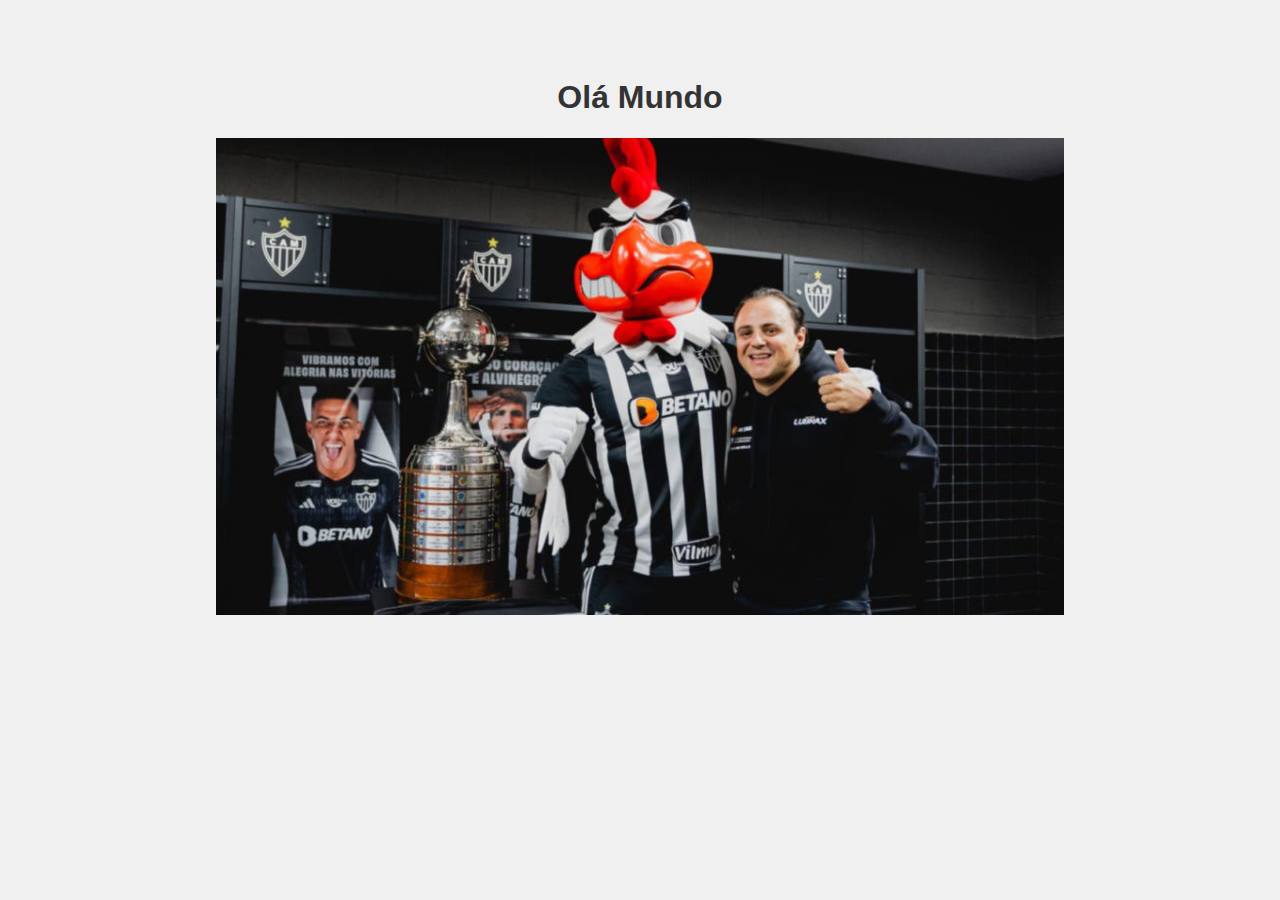
==== projeto/index.html @ b460cc7b "aa" ====
<!DOCTYPE html>
<html lang="en">
<head>
    <meta charset="UTF-8" />
    <meta name="viewport" content="width=device-width, initial-scale=1.0" />
    <title>Documento</title>
    <link rel="stylesheet" href="css/teste_padrao.css" />
    <script src="js/teste_java_script.js" type="module" defer></script>
    <script type="module">
        import { mensagem, posts } from "js/teste_java_script.js";

        console.log(mensagem);

        (async () => {
            const data = await posts();
            console.log(data);
        })();
    </script>
</head>
<body>
    <h1>Olá Mundo</h1>
    <img src="imagem/francisco.jpg">
</body>
</html>
---- projeto/css/teste_padrao.css ----
body {
    font-family: Arial, sans-serif;
    background-color: #f0f0f0;
    color: #333;
    text-align: center;
    padding: 50px;
}

h1 {
    color: #333;
}
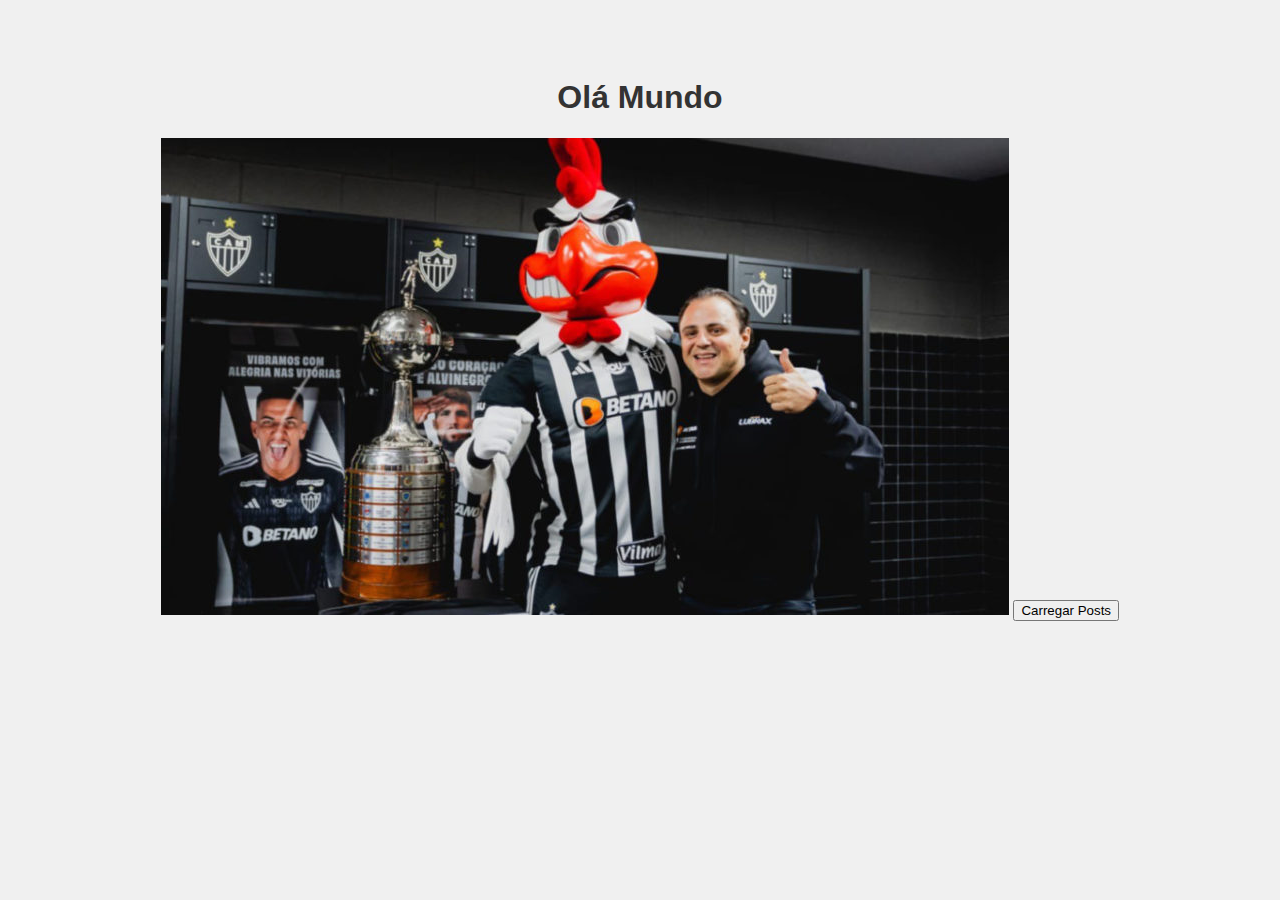
==== commit 247e07fa: "ajustes" ====
--- a/projeto/index.html
+++ b/projeto/index.html
@@ -1,24 +1,56 @@
 <!DOCTYPE html>
 <html lang="en">
-<head>
+  <head>
     <meta charset="UTF-8" />
     <meta name="viewport" content="width=device-width, initial-scale=1.0" />
     <title>Documento</title>
     <link rel="stylesheet" href="css/teste_padrao.css" />
     <script src="js/teste_java_script.js" type="module" defer></script>
     <script type="module">
-        import { mensagem, posts } from "js/teste_java_script.js";
+      import { mensagem, posts } from "js/teste_java_script.js";
 
-        console.log(mensagem);
+      console.log(mensagem);
 
-        (async () => {
-            const data = await posts();
-            console.log(data);
-        })();
+      function displayPosts(posts) {
+        const container = document.getElementById("postsContainer");
+        container.innerHTML = "";
+
+        posts.forEach((post) => {
+          const postElement = document.createElement("div");
+          const title = document.createElement("h2");
+          const body = document.createElement("p");
+
+          title.textContent = post.title;
+          body.textContent = post.body;
+
+          postElement.appendChild(title);
+          postElement.appendChild(body);
+
+          container.appendChild(postElement);
+        });
+      }
+      async function fetchPosts() {
+        try {
+          const response = await fetch(
+            "https://jsonplaceholder.typicode.com/posts"
+          );
+          const data = await response.json();
+          displayPosts(data);
+        } catch (error) {
+          console.error("Erro ao buscar posts:", error);
+        }
+      }
+      document.addEventListener("DOMContentLoaded", () => {
+        const button = document.getElementById("fetchPostsButton");
+        button.addEventListener("click", fetchPosts);
+      });
     </script>
-</head>
-<body>
+  </head>
+  <body>
     <h1>Olá Mundo</h1>
-    <img src="imagem/francisco.jpg">
-</body>
+    <img src="imagem/francisco.jpg" />
+
+    <button id="fetchPostsButton" style="margin: auto;">Carregar Posts</button>
+    <div id="postsContainer"></div>
+  </body>
 </html>
